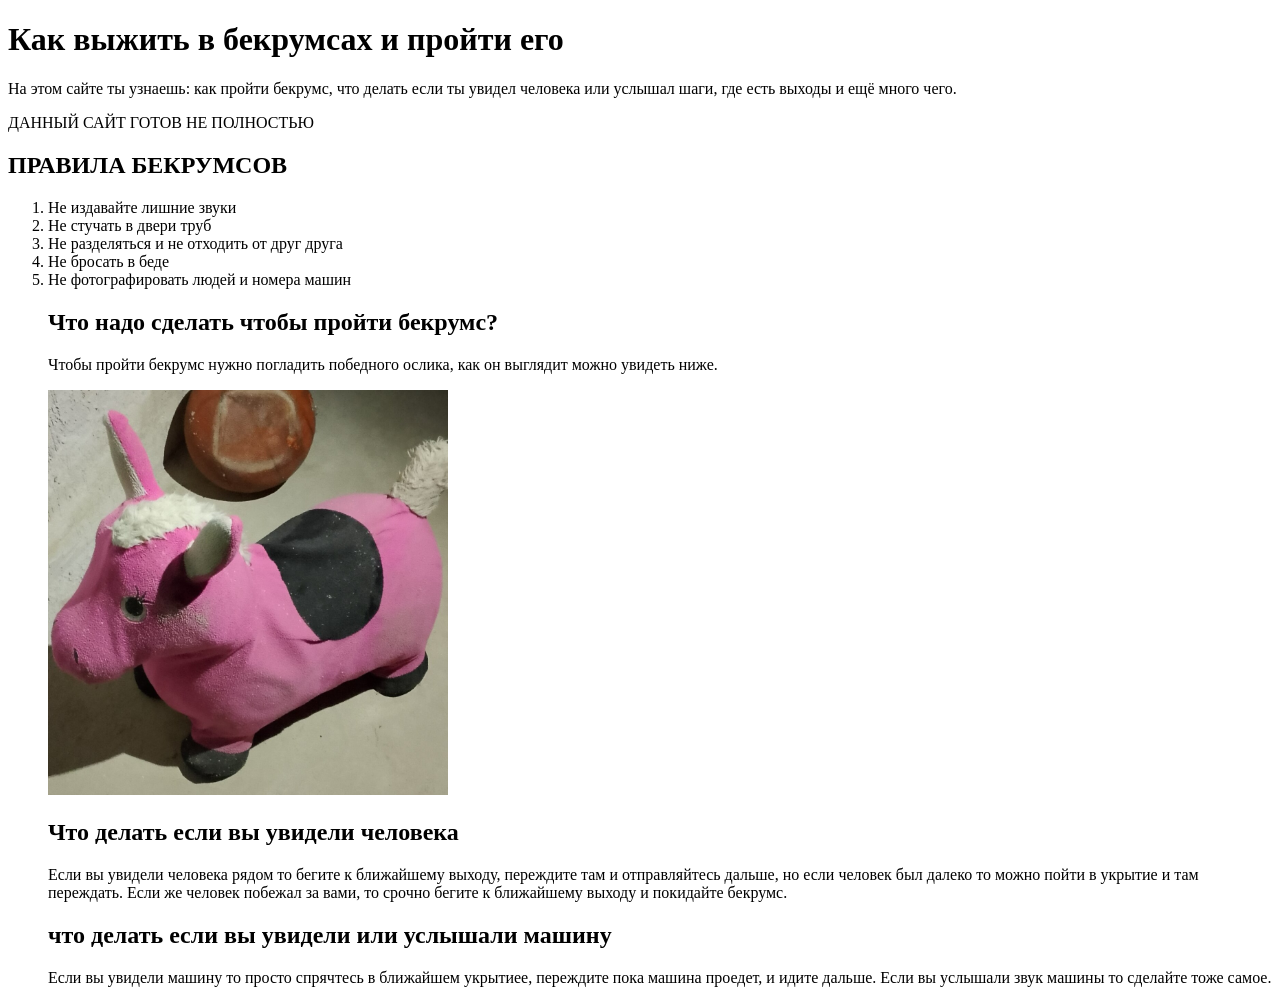
==== index.html @ 5b764a26 "Add files via upload" ====
<!DOCTYPE html>
<html lang="">
<head>
      <title>Как выжить в бекрумсах </title>
</head>
<body>
 <h1>Как выжить в бекрумсах и пройти его</h1>
    <p>На этом сайте ты узнаешь: как пройти бекрумс,
        что делать если  ты увидел человека или услышал шаги,
    где есть выходы и ещё много чего. 
</p>
<p>ДАННЫЙ САЙТ ГОТОВ НЕ ПОЛНОСТЬЮ</p>

<h2>ПРАВИЛА БЕКРУМСОВ</h2>
<ol>
        <li>Не издавайте лишние звуки</li>
        <li>Не стучать в двери труб</li>
        <li>Не разделяться и не отходить от друг друга</li>
        <li>Не бросать в беде</li>
        <li>Не фотографировать людей  и номера машин</li>
</ul>

 





<h2>Что надо сделать чтобы пройти бекрумс?</h2>
<p> Чтобы пройти бекрумс нужно погладить победного  ослика,
    как он выглядит можно увидеть ниже.
</p>
<img src="ослик.jpg"  width="400px"  >

<h2>Что делать если вы увидели человека</h2>
<p>Если вы увидели человека рядом то бегите к ближайшему  выходу, переждите там и отправляйтесь дальше,
    но если человек был далеко то можно пойти в укрытие и там переждать. Если же человек побежал за вами, то 
    срочно бегите к ближайшему выходу и покидайте бекрумс.
</p>

<h2> что делать если вы увидели или услышали машину</h2>
<p>Если вы увидели машину то просто спрячтесь в ближайшем укрытиее,
    переждите пока машина проедет, и идите дальше. Если вы услышали звук машины
    то сделайте тоже самое.
</p>

<h





</body>







</html>
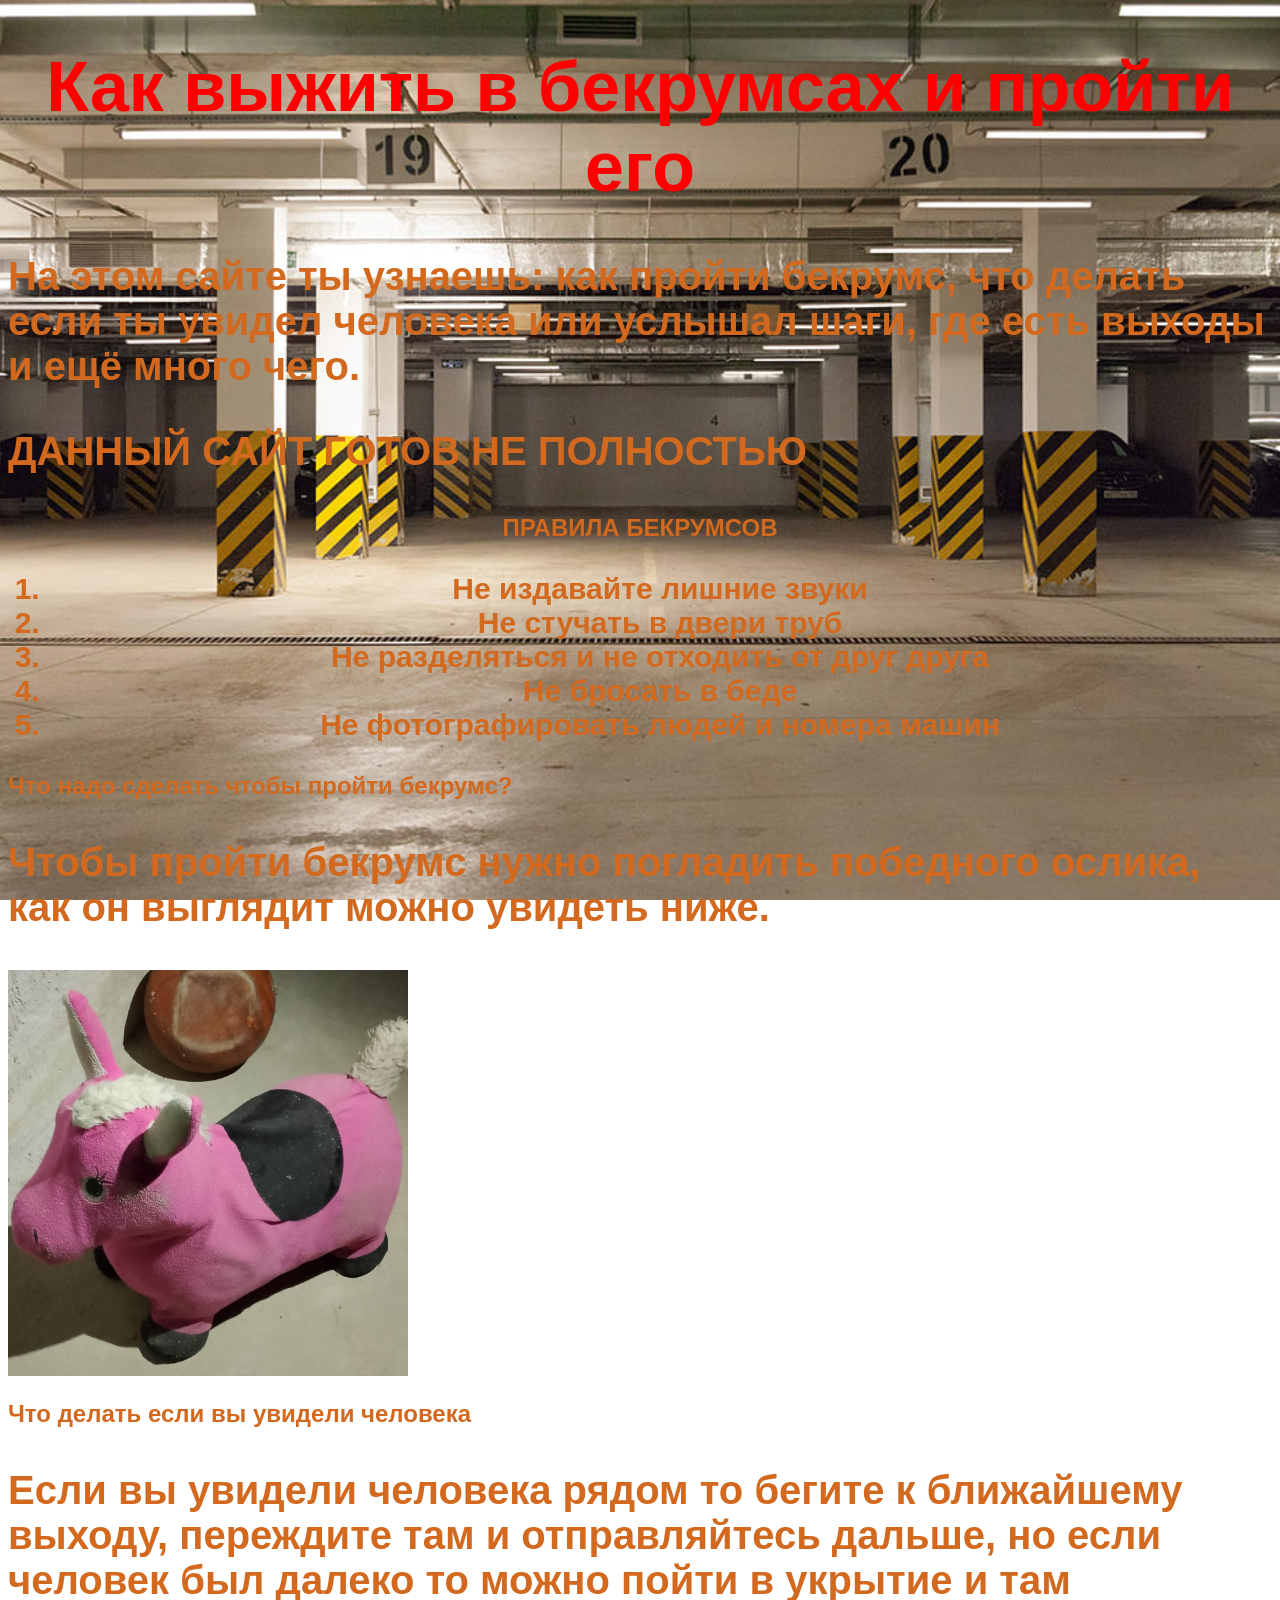
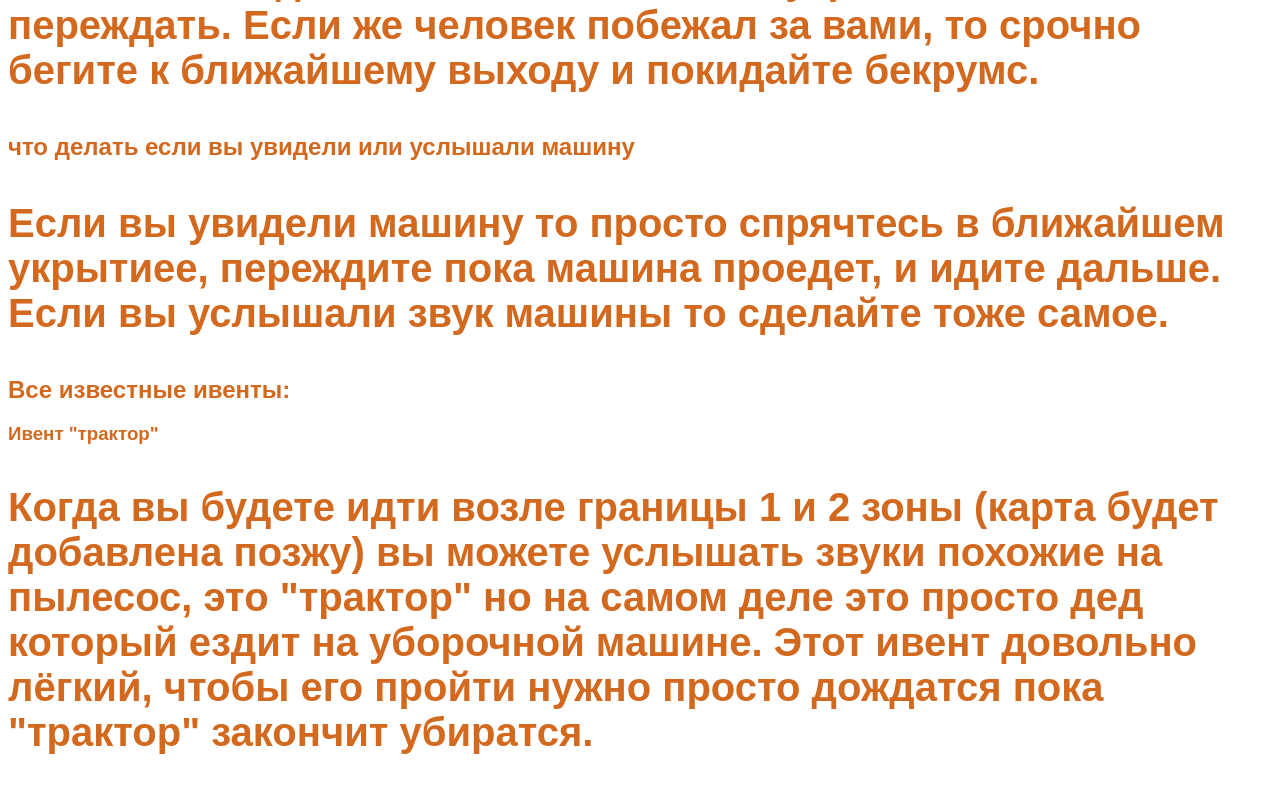
==== commit 45d49104: "index.html" ====
--- a/index.html
+++ b/index.html
@@ -1,7 +1,8 @@
 <!DOCTYPE html>
-<html lang="">
+<html lang="en">
 <head>
       <title>Как выжить в бекрумсах </title>
+      <link rel="stylesheet" href="./style.css" >
 </head>
 <body>
  <h1>Как выжить в бекрумсах и пройти его</h1>
@@ -11,20 +12,14 @@
 </p>
 <p>ДАННЫЙ САЙТ ГОТОВ НЕ ПОЛНОСТЬЮ</p>
 
-<h2>ПРАВИЛА БЕКРУМСОВ</h2>
+<h2  class="pravila">ПРАВИЛА БЕКРУМСОВ</h2>
 <ol>
         <li>Не издавайте лишние звуки</li>
         <li>Не стучать в двери труб</li>
         <li>Не разделяться и не отходить от друг друга</li>
         <li>Не бросать в беде</li>
         <li>Не фотографировать людей  и номера машин</li>
-</ul>
-
- 
-
-
-
-
+</ol>
 
 <h2>Что надо сделать чтобы пройти бекрумс?</h2>
 <p> Чтобы пройти бекрумс нужно погладить победного  ослика,
@@ -44,13 +39,13 @@
     то сделайте тоже самое.
 </p>
 
-<h
+<h2>Все известные ивенты:</h2>
 
-
-
-
-
-</body>
+<h3> Ивент "трактор"</h3>
+<p>Когда вы будете идти возле границы 1 и 2 зоны (карта будет добавлена позжу) вы можете услышать звуки похожие на пылесос, это "трактор"
+    но на самом деле это просто дед который ездит на уборочной машине. Этот ивент довольно лёгкий, чтобы его пройти нужно просто дождатся пока "трактор" 
+    закончит убиратся.
+</p>
 
 
 
@@ -58,4 +53,19 @@
 
 
 
-</html>+
+
+
+
+
+
+
+
+
+
+
+
+
+
+</body>
+</html>
--- a/style.css
+++ b/style.css
@@ -0,0 +1,32 @@
+body {
+    font-family: Arial, Helvetica, sans-serif ;
+    font-weight: bold;
+    background-image: url(./podzemnaya-parkovka.jpg);
+    background-size: cover;
+    background-position: center;
+     background-attachment: fixed;
+    color:chocolate ;
+}
+
+h1 {
+    font-size: 70px;
+    text-align: center;
+    color: red;
+}
+p {
+    font-size: 40px;
+
+}
+
+ol {
+  font-size: 30px;
+  text-align: center;
+}
+
+li {
+    text-align: center;
+}
+
+h2.pravila{
+    text-align: center;
+}
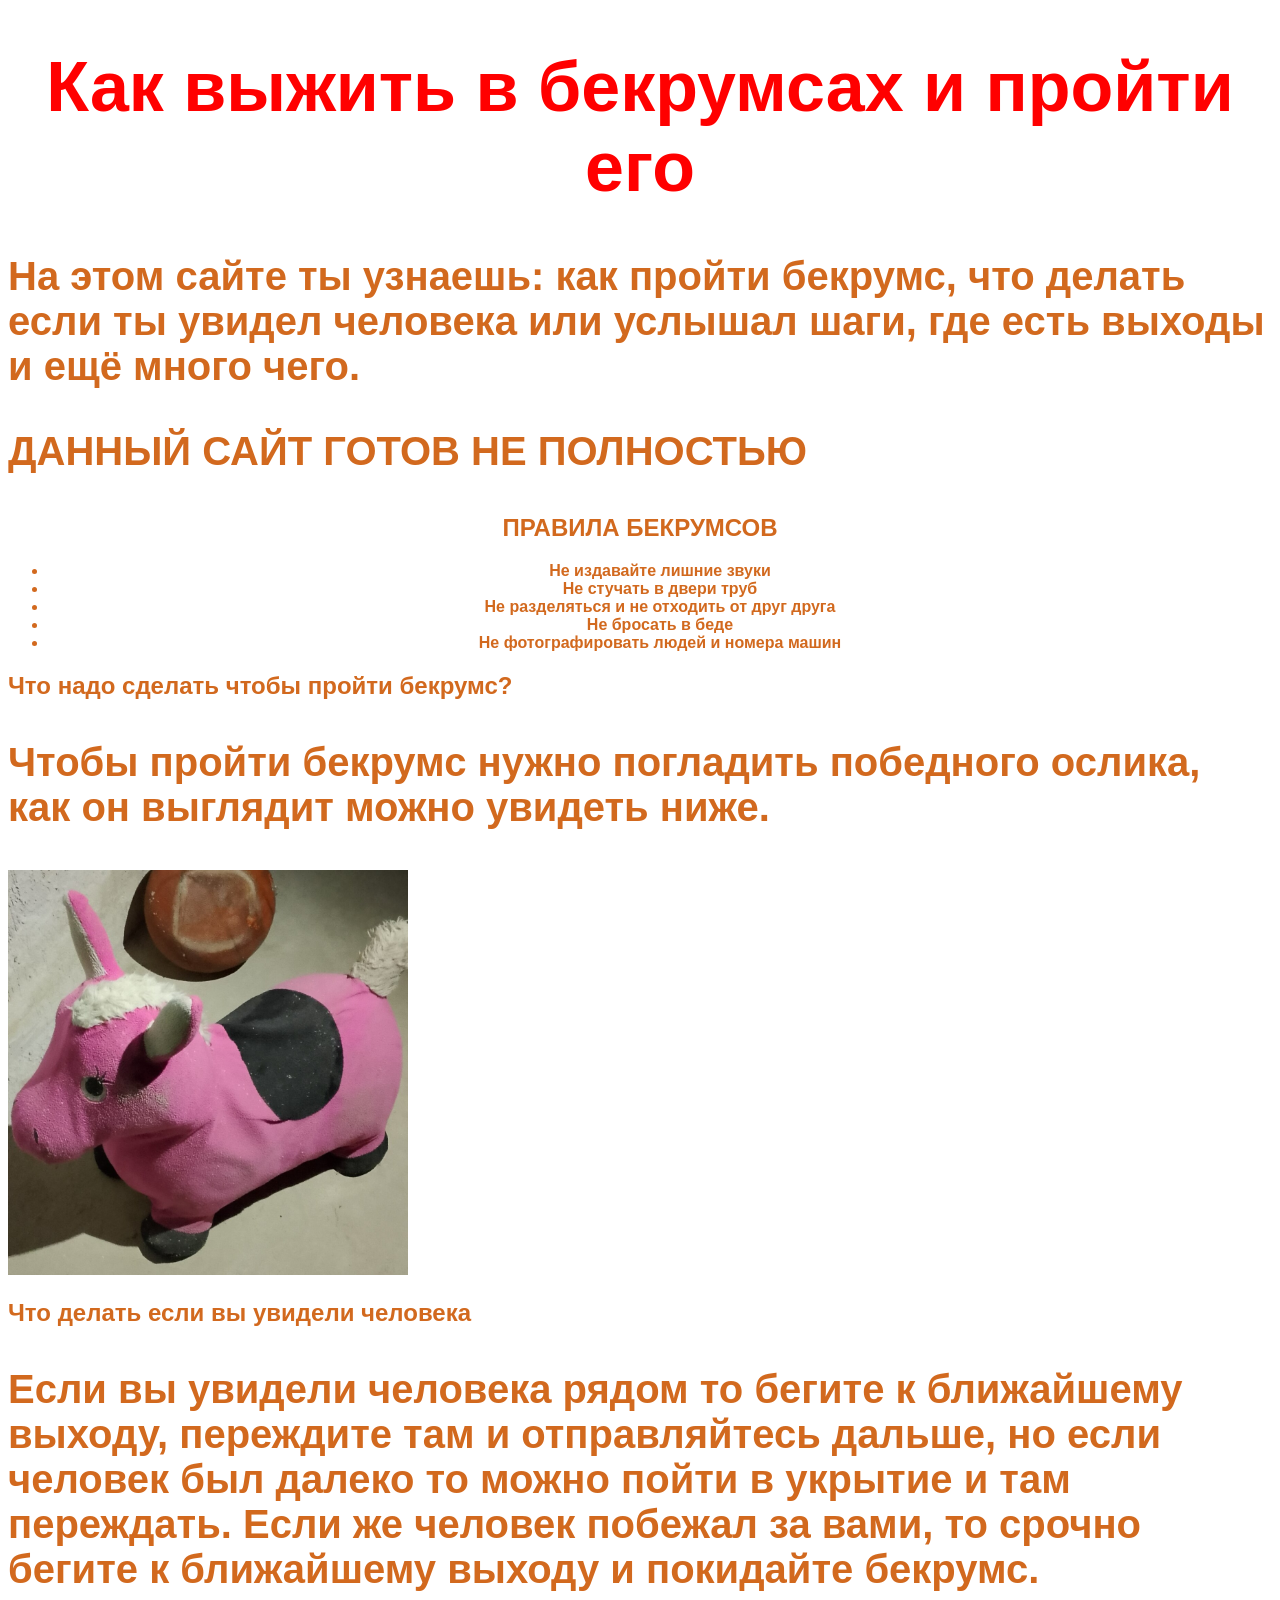
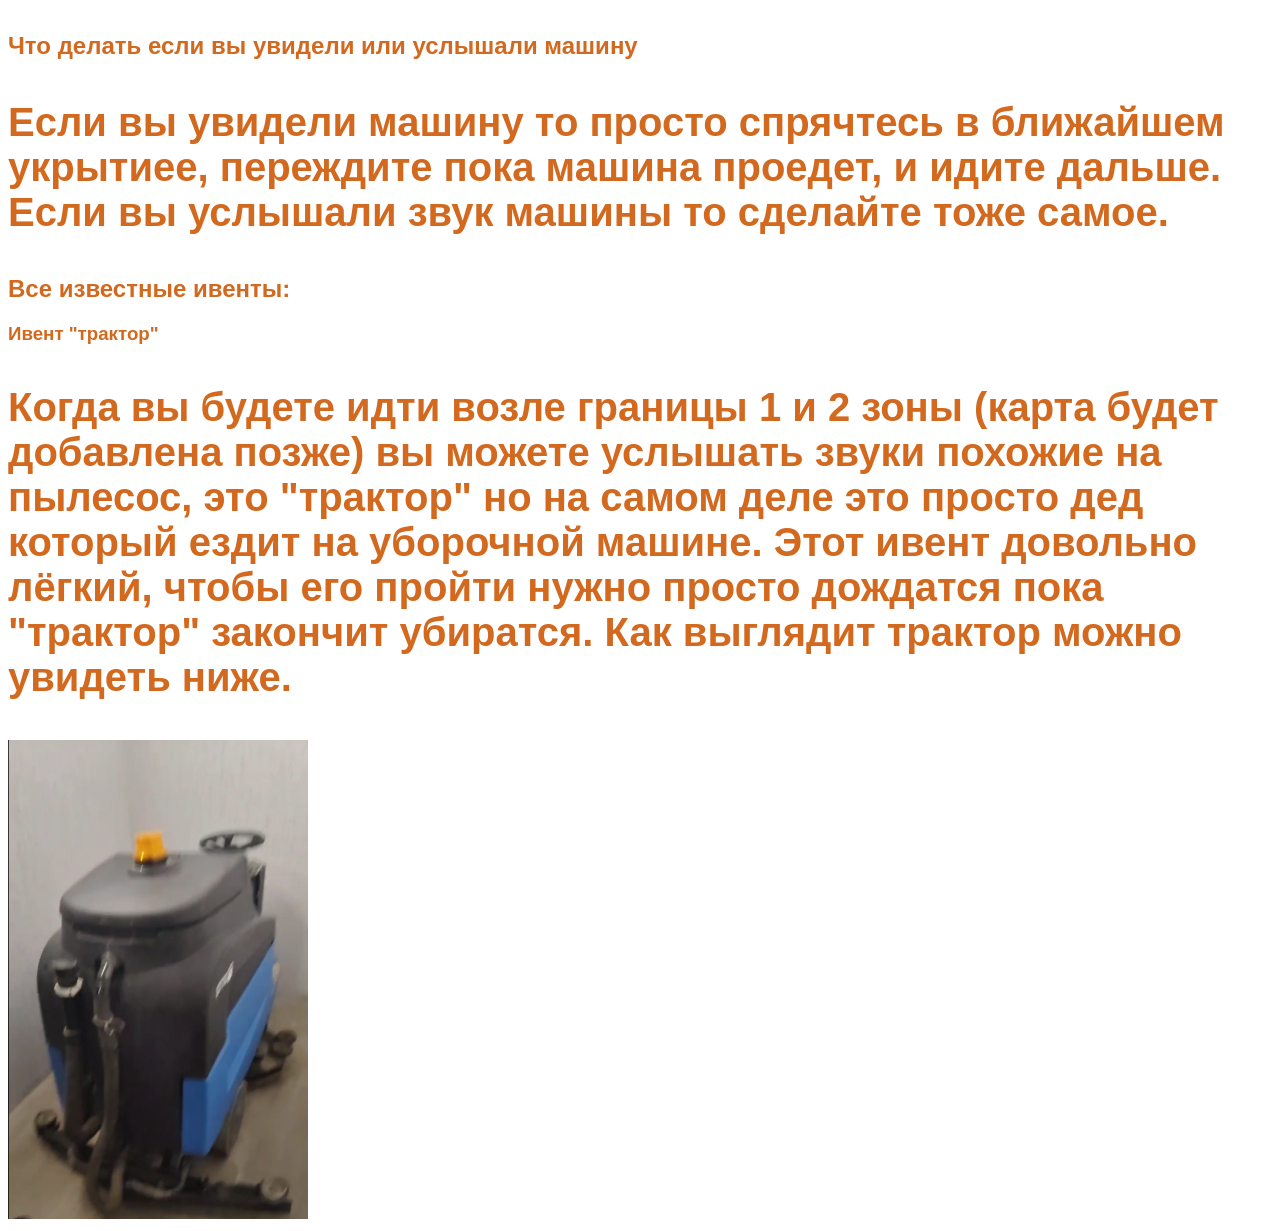
==== commit bdc1af42: "Update index.html" ====
--- a/index.html
+++ b/index.html
@@ -1,7 +1,7 @@
 <!DOCTYPE html>
 <html lang="en">
 <head>
-      <title>Как выжить в бекрумсах </title>
+      <title>Как выжить в бекрумсах</title>
       <link rel="stylesheet" href="./style.css" >
 </head>
 <body>
@@ -13,19 +13,19 @@
 <p>ДАННЫЙ САЙТ ГОТОВ НЕ ПОЛНОСТЬЮ</p>
 
 <h2  class="pravila">ПРАВИЛА БЕКРУМСОВ</h2>
-<ol>
+<ul>
         <li>Не издавайте лишние звуки</li>
         <li>Не стучать в двери труб</li>
         <li>Не разделяться и не отходить от друг друга</li>
         <li>Не бросать в беде</li>
         <li>Не фотографировать людей  и номера машин</li>
-</ol>
+</ul>
 
-<h2>Что надо сделать чтобы пройти бекрумс?</h2>
+<h2 id="opa">Что надо сделать чтобы пройти бекрумс?</h2>
 <p> Чтобы пройти бекрумс нужно погладить победного  ослика,
     как он выглядит можно увидеть ниже.
 </p>
-<img src="ослик.jpg"  width="400px"  >
+<img src="ослик.jpg"  width="400px">
 
 <h2>Что делать если вы увидели человека</h2>
 <p>Если вы увидели человека рядом то бегите к ближайшему  выходу, переждите там и отправляйтесь дальше,
@@ -33,7 +33,7 @@
     срочно бегите к ближайшему выходу и покидайте бекрумс.
 </p>
 
-<h2> что делать если вы увидели или услышали машину</h2>
+<h2> Что делать если вы увидели или услышали машину</h2>
 <p>Если вы увидели машину то просто спрячтесь в ближайшем укрытиее,
     переждите пока машина проедет, и идите дальше. Если вы услышали звук машины
     то сделайте тоже самое.
@@ -42,10 +42,11 @@
 <h2>Все известные ивенты:</h2>
 
 <h3> Ивент "трактор"</h3>
-<p>Когда вы будете идти возле границы 1 и 2 зоны (карта будет добавлена позжу) вы можете услышать звуки похожие на пылесос, это "трактор"
+<p>Когда вы будете идти возле границы 1 и 2 зоны (карта будет добавлена позже) вы можете услышать звуки похожие на пылесос, это "трактор"
     но на самом деле это просто дед который ездит на уборочной машине. Этот ивент довольно лёгкий, чтобы его пройти нужно просто дождатся пока "трактор" 
-    закончит убиратся.
+    закончит убиратся. Как выглядит трактор можно увидеть ниже.
 </p>
+<img src="трактор.png" width="300px">
 
 
 
@@ -69,3 +70,12 @@
 
 </body>
 </html>
+
+
+
+
+
+
+
+
+
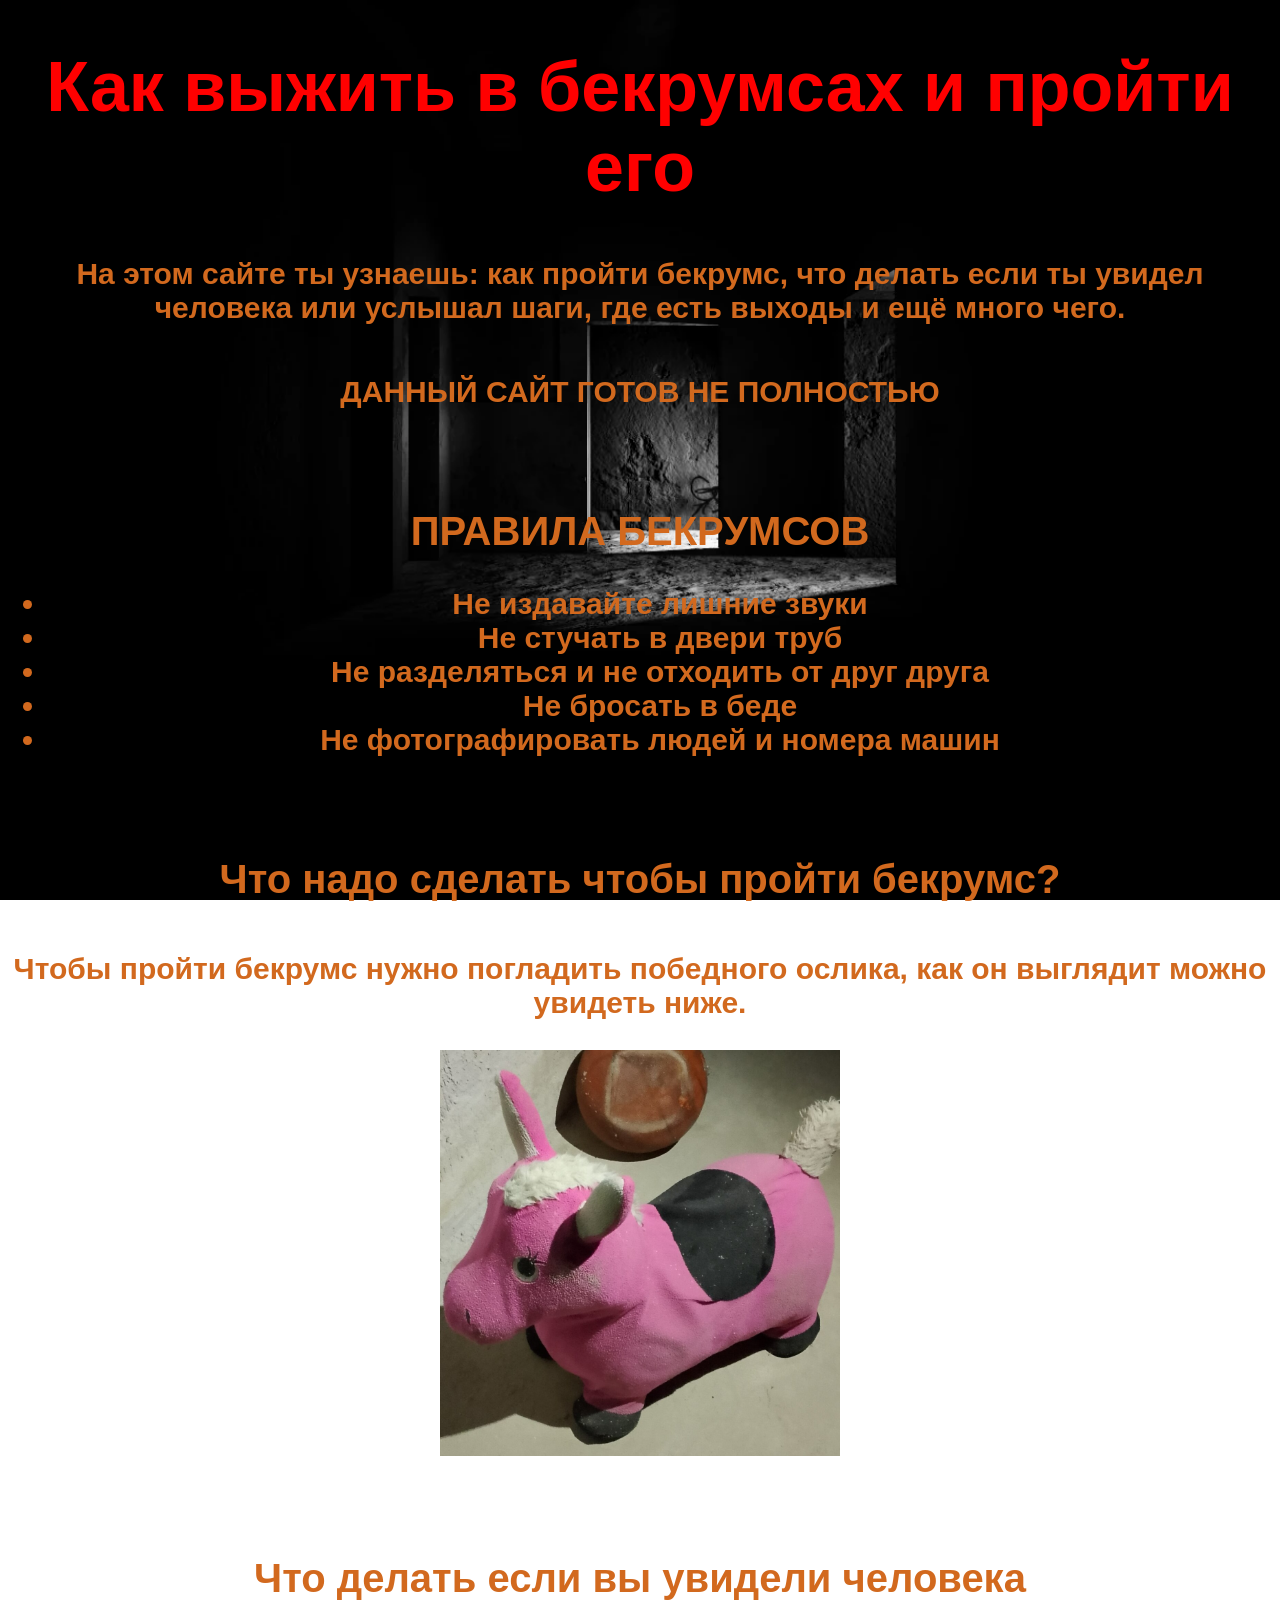
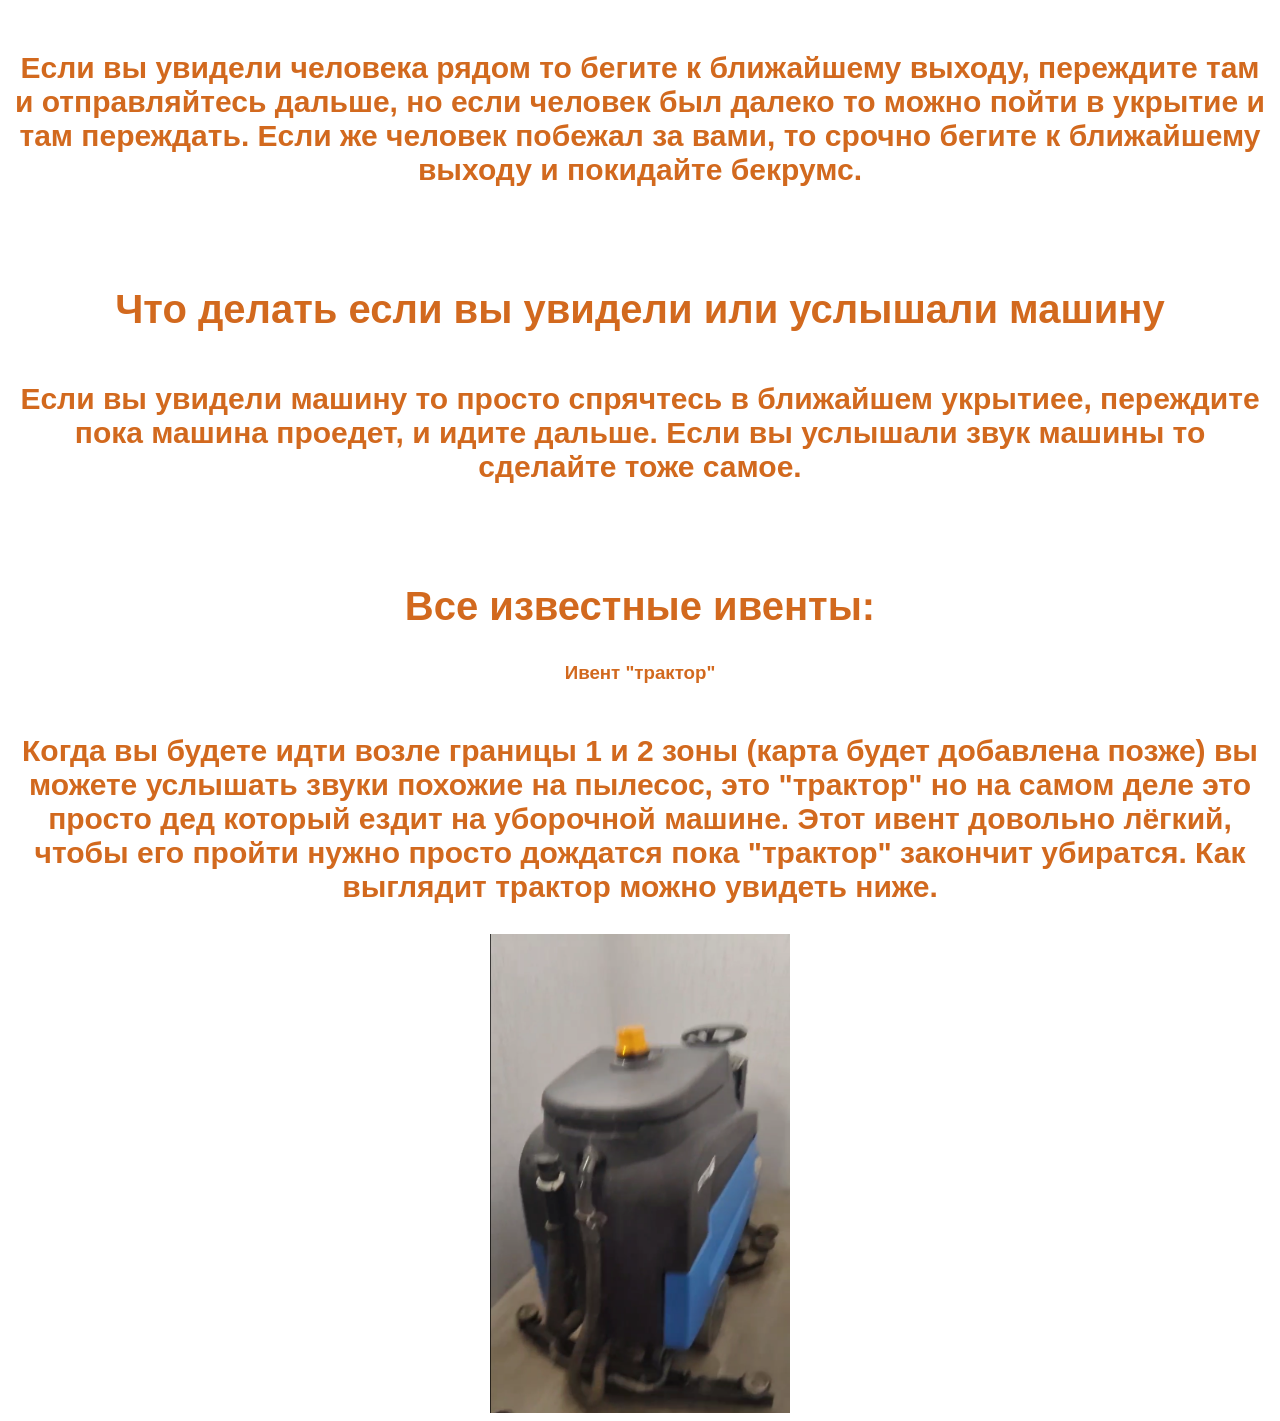
==== commit f1fecf23: "Update index.html" ====
--- a/index.html
+++ b/index.html
@@ -70,12 +70,3 @@
 
 </body>
 </html>
-
-
-
-
-
-
-
-
-
--- a/style.css
+++ b/style.css
@@ -1,7 +1,7 @@
 body {
     font-family: Arial, Helvetica, sans-serif ;
     font-weight: bold;
-    background-image: url(./podzemnaya-parkovka.jpg);
+    background-image: url(./backrooms.png);
     background-size: cover;
     background-position: center;
      background-attachment: fixed;
@@ -14,11 +14,13 @@
     color: red;
 }
 p {
-    font-size: 40px;
+    font-size: 30px;
+    margin-top: 50px;
+    text-align: center;
 
 }
 
-ol {
+ul {
   font-size: 30px;
   text-align: center;
 }
@@ -27,6 +29,18 @@
     text-align: center;
 }
 
-h2.pravila{
+h2 {
     text-align: center;
-}+    margin-top: 100px;
+    font-size: 40px;
+}
+
+h3 {
+    text-align: center;
+}
+
+img {
+    display: block;
+    margin-left: auto;
+    margin-right: auto;
+}
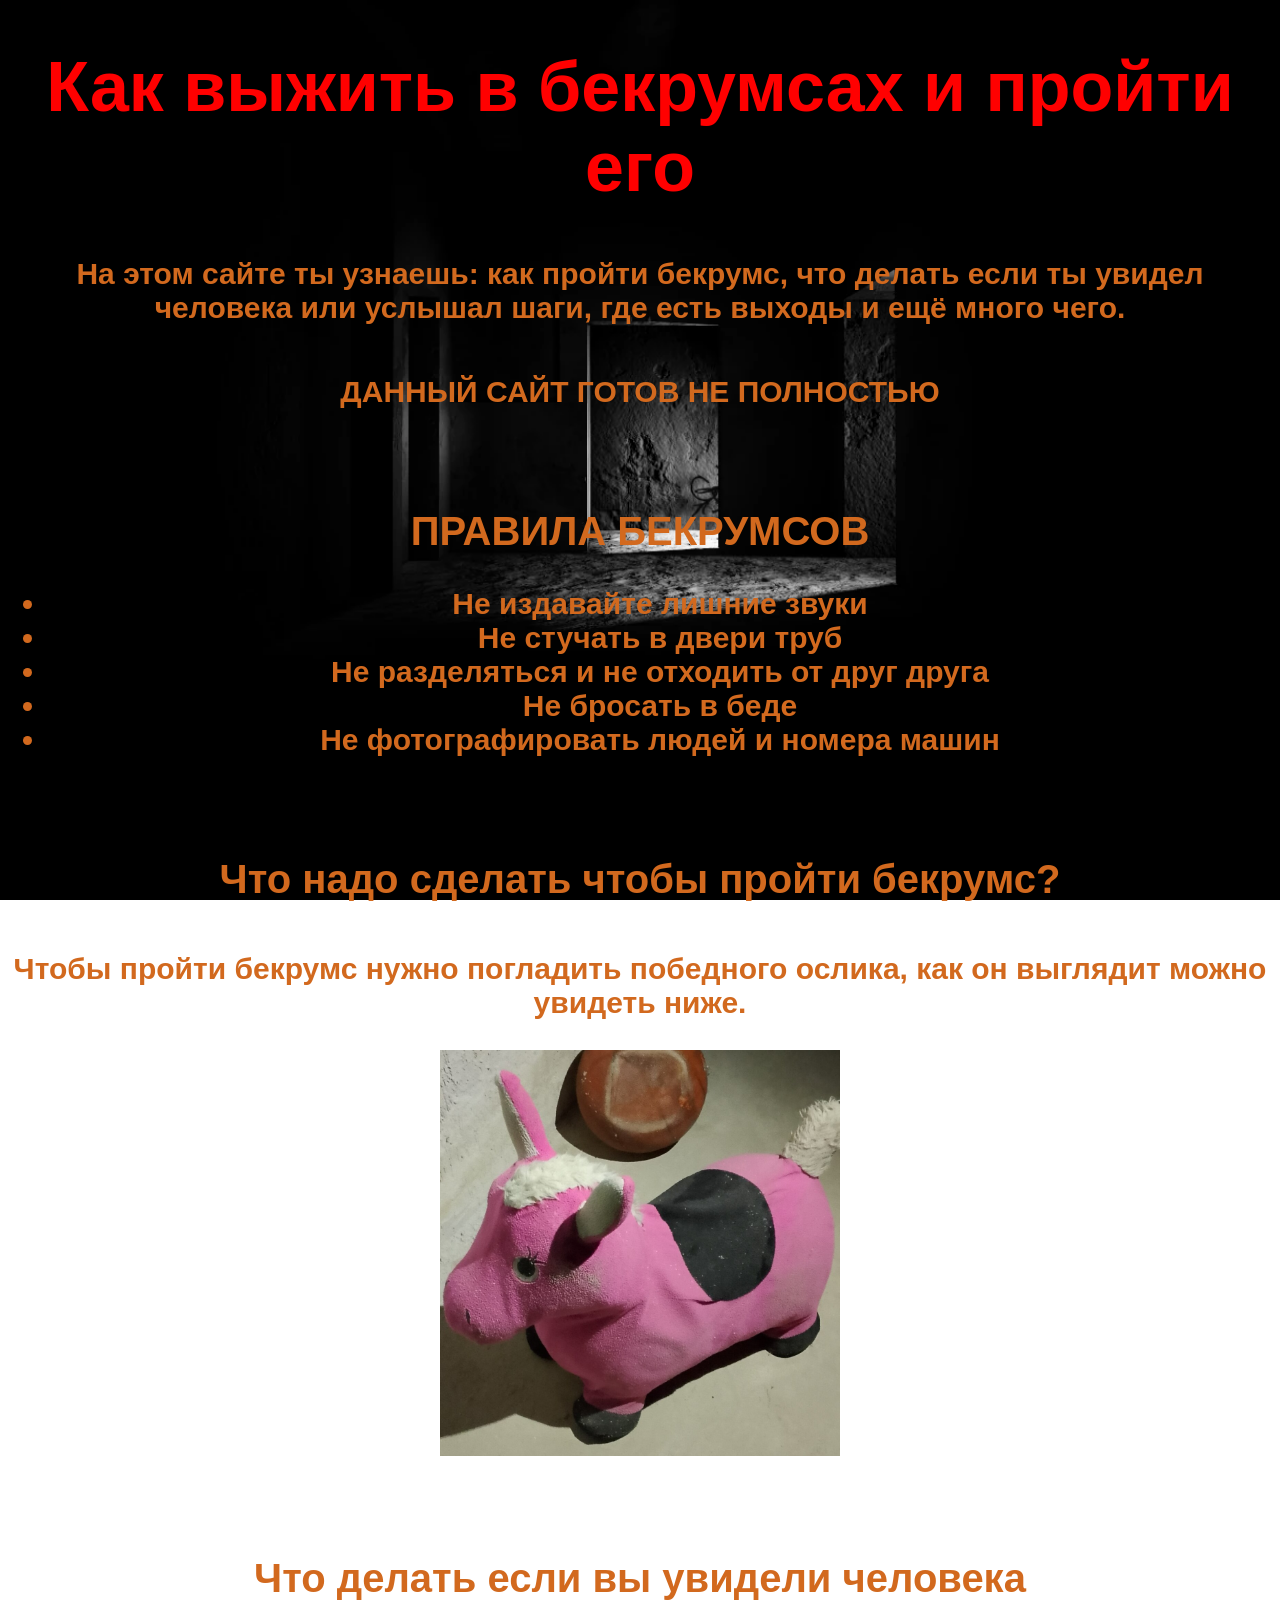
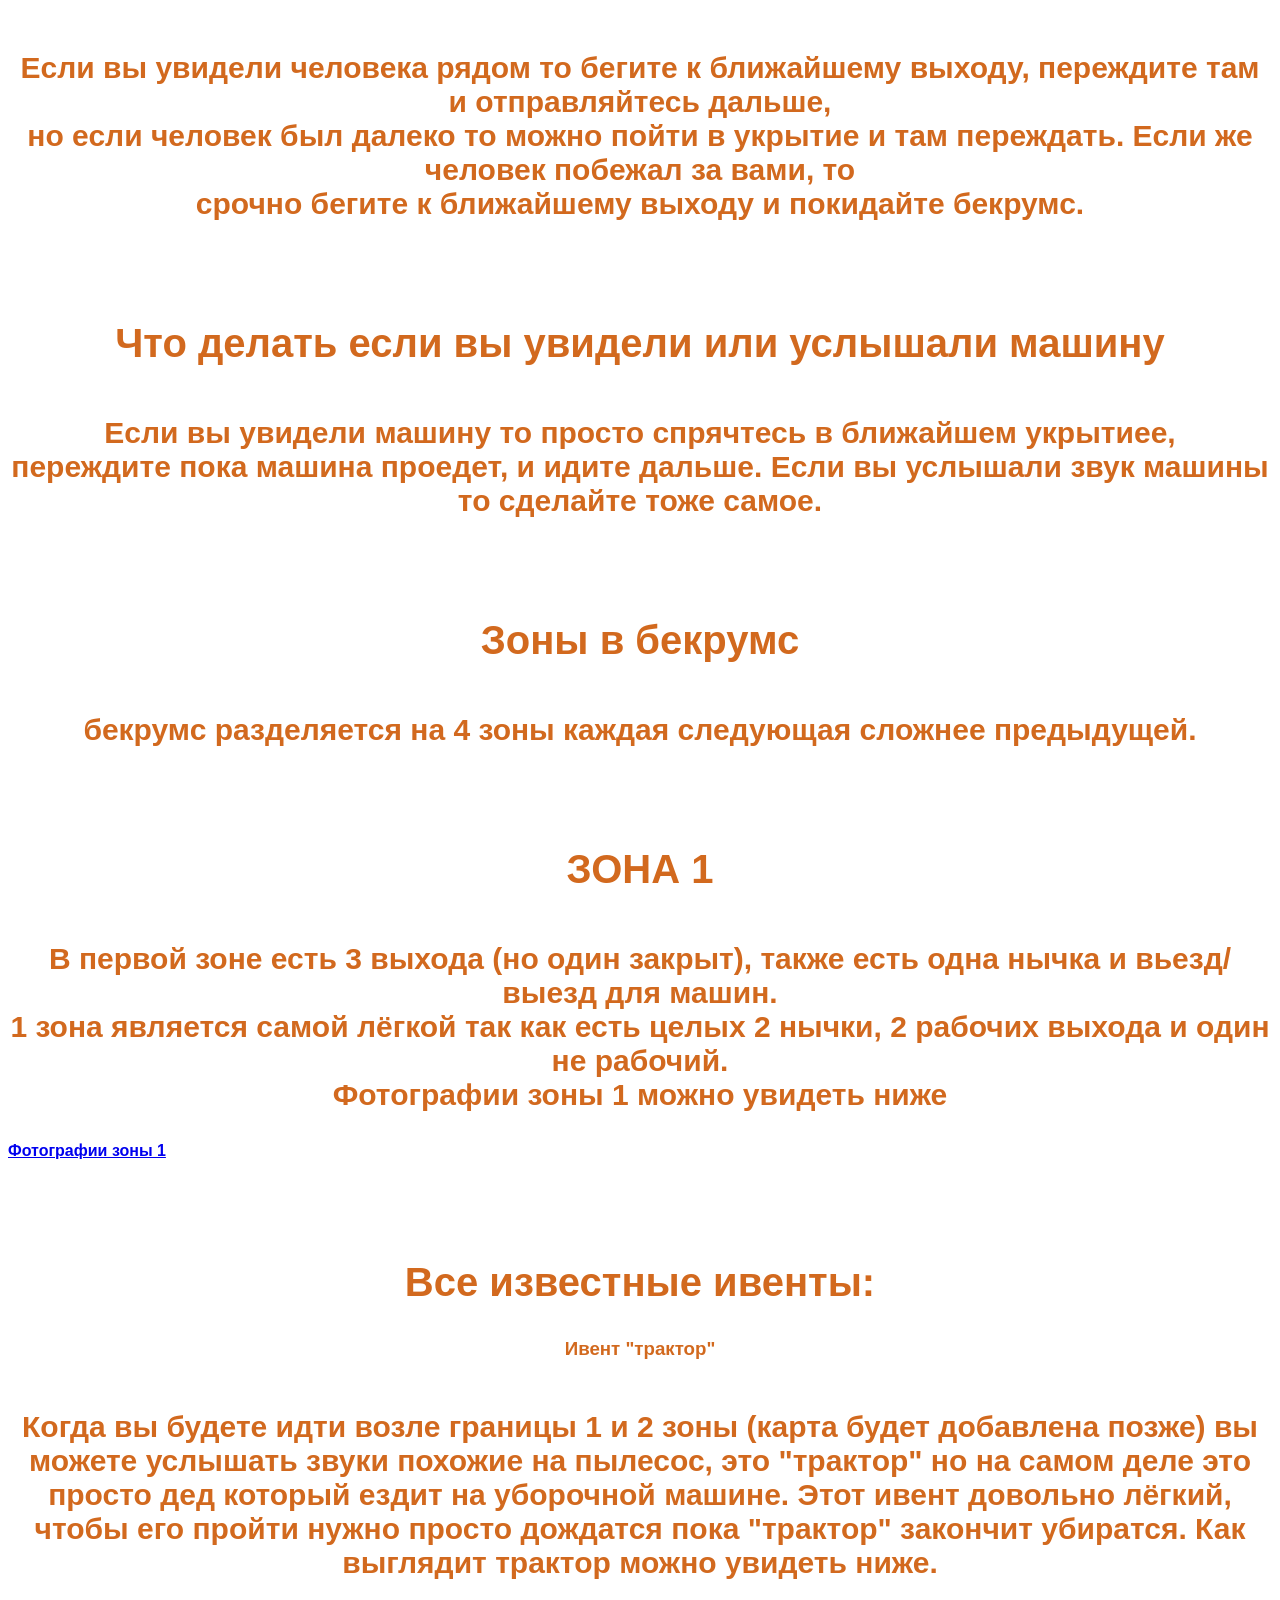
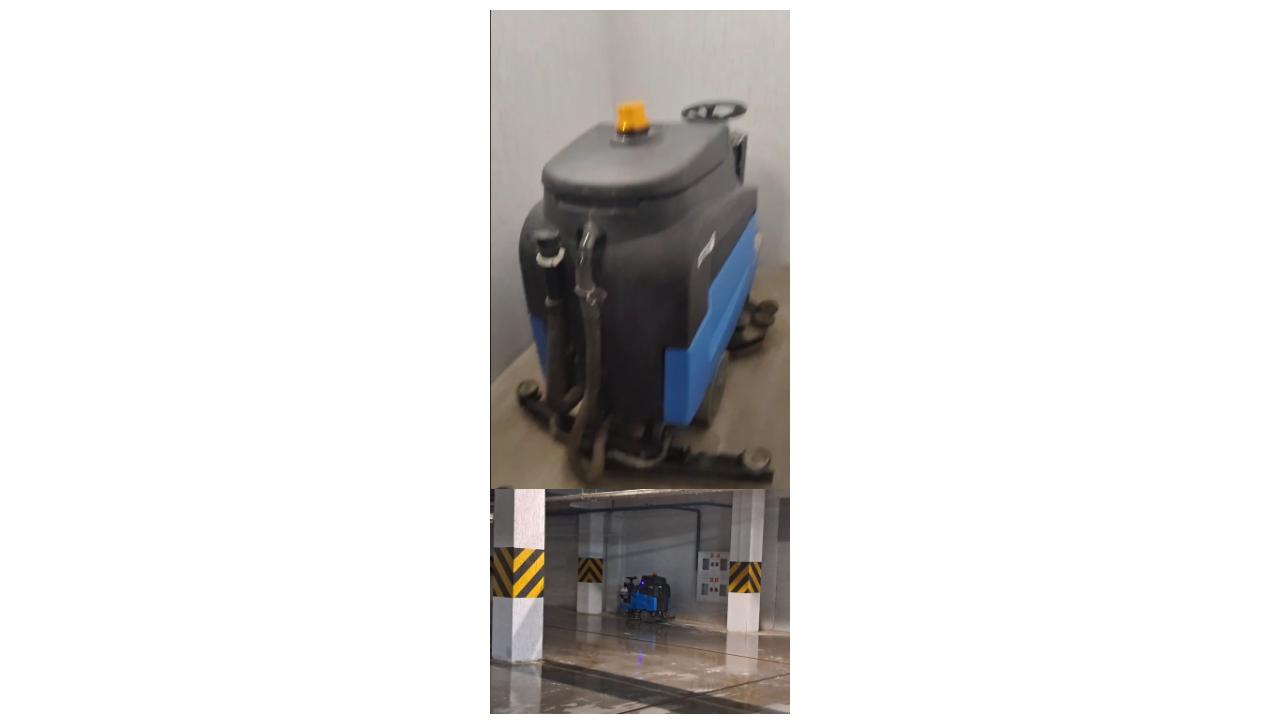
==== commit 506bae60: "Update index.html" ====
--- a/index.html
+++ b/index.html
@@ -28,16 +28,29 @@
 <img src="ослик.jpg"  width="400px">
 
 <h2>Что делать если вы увидели человека</h2>
-<p>Если вы увидели человека рядом то бегите к ближайшему  выходу, переждите там и отправляйтесь дальше,
-    но если человек был далеко то можно пойти в укрытие и там переждать. Если же человек побежал за вами, то 
+<p>Если вы увидели человека рядом то бегите к ближайшему  выходу, переждите там и отправляйтесь дальше,<br>
+    но если человек был далеко то можно пойти в укрытие и там переждать. Если же человек побежал за вами, то <br>
     срочно бегите к ближайшему выходу и покидайте бекрумс.
 </p>
 
 <h2> Что делать если вы увидели или услышали машину</h2>
-<p>Если вы увидели машину то просто спрячтесь в ближайшем укрытиее,
-    переждите пока машина проедет, и идите дальше. Если вы услышали звук машины
+<p>Если вы увидели машину то просто спрячтесь в ближайшем укрытиее,<br>
+    переждите пока машина проедет, и идите дальше. Если вы услышали звук машины<br>
     то сделайте тоже самое.
 </p>
+
+<h2>Зоны в бекрумс</h2>
+<p>бекрумс разделяется на 4 зоны каждая следующая сложнее предыдущей.</p>
+
+<h2>ЗОНА 1</h2>
+<p>В первой зоне есть 3 выхода (но один закрыт),
+также есть одна нычка и вьезд/выезд для машин.<br>
+1 зона является самой лёгкой так как есть целых 2 нычки, 2 рабочих выхода и один
+не рабочий.<br> Фотографии зоны 1 можно увидеть ниже
+</p>
+<a href="/zona1.html" target="_blank" >Фотографии зоны 1</a>
+
+
 
 <h2>Все известные ивенты:</h2>
 
@@ -47,24 +60,7 @@
     закончит убиратся. Как выглядит трактор можно увидеть ниже.
 </p>
 <img src="трактор.png" width="300px">
-
-
-
-
-
-
-
-
-
-
-
-
-
-
-
-
-
-
+<img src="traktor.png" width="300px">
 
 
 
